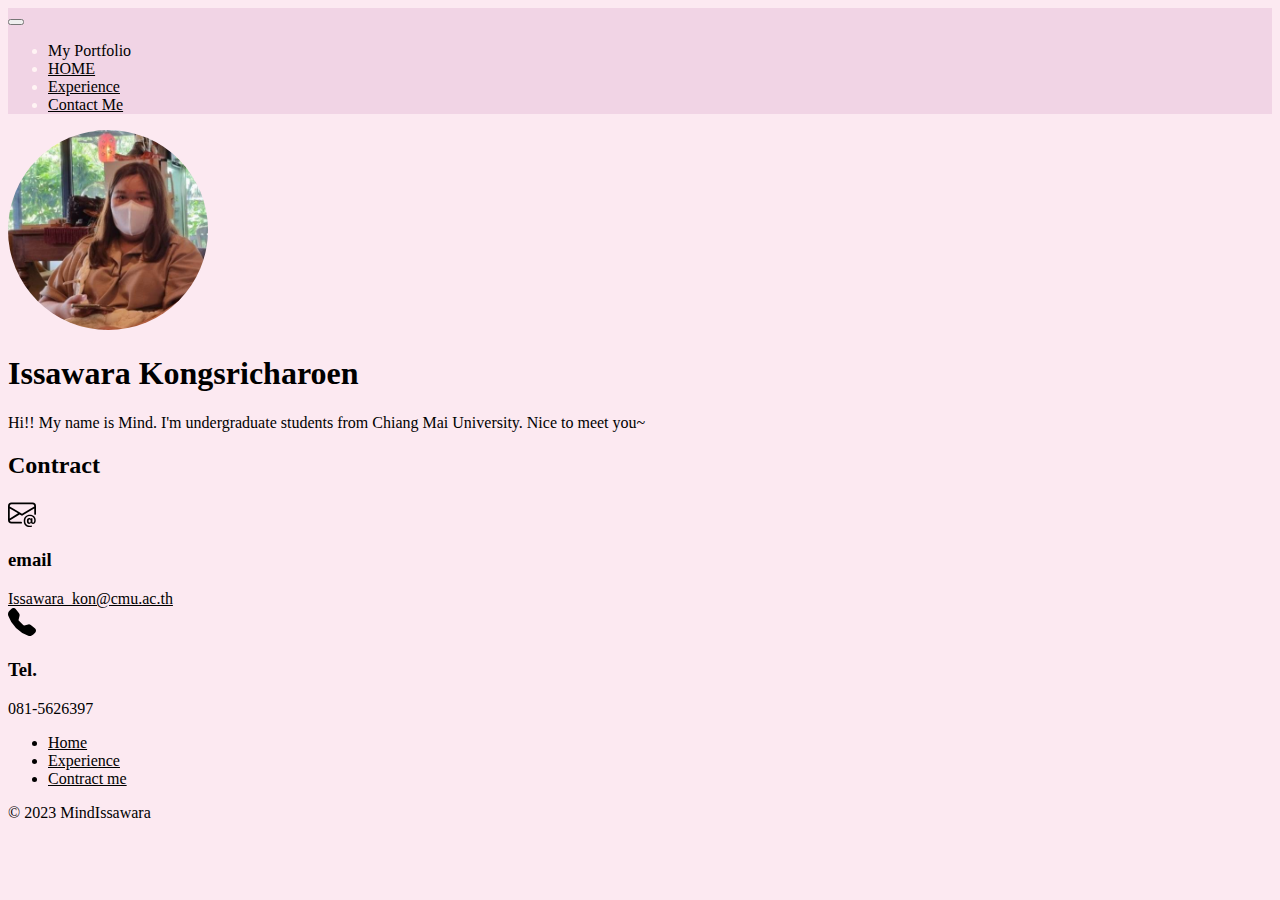
==== contract.html @ 7e31a891 "completed" ====
<!DOCTYPE html>
<html lang="en">
  <head>
    <meta charset="UTF-8" />
    <meta name="viewport" content="width=device-width, initial-scale=1.0" />
    <title>My Portfolio</title>
    <link
      href="https://cdn.jsdelivr.net/npm/bootstrap@5.3.0-alpha3/dist/css/bootstrap.min.css"
      rel="stylesheet"
      integrity="sha384-KK94CHFLLe+nY2dmCWGMq91rCGa5gtU4mk92HdvYe+M/SXH301p5ILy+dN9+nJOZ"
      crossorigin="anonymous"
    />
    <link href="./style.css" rel="stylesheet" />
  </head>
  <body>
    <nav class="navbar navbar-expand-lg" aria-label="Twelfth navbar example">
      <div class="container-fluid">
        <button
          class="navbar-toggler collapsed"
          type="button"
          data-bs-toggle="collapse"
          data-bs-target="#navbarsExample10"
          aria-controls="navbarsExample10"
          aria-expanded="false"
          aria-label="Toggle navigation"
        >
          <span class="navbar-toggler-icon"></span>
        </button>

        <div
          class="navbar-collapse justify-content-md-center collapse"
          id="navbarsExample10"
          style=""
        >
          <ul class="navbar-nav">
            <li class="nav-item">
              <a class="nav-link active">My Portfolio</a>
            </li>
            <li class="nav-item">
              <a class="nav-link active" aria-current="page" href="./index.html"
                >HOME</a
              >
            </li>
            <li class="nav-item">
              <a class="nav-link" href="./exp.html">Experience</a>
            </li>
            <li class="nav-item">
              <a class="nav-link" href="./contract.html">Contact Me</a>
            </li>
          </ul>
        </div>
      </div>
    </nav>

    <div class="px-4 py-0 my-5 text-center">
      <img
        class="d-block mx-auto mb-2 mt-5 circle"
        src="./images/mind.jpg"
        alt=""
        width="200"
        height="200"
      />
      <h1 class="display-5 fw-bold text-body-emphasis">
        Issawara Kongsricharoen
      </h1>
      <div class="col-lg-6 mx-auto">
        <p class="lead mb-4">
          Hi!! My name is Mind. I'm undergraduate students from Chiang Mai
          University. Nice to meet you~
        </p>
      </div>
    </div>

    <div class="container px-4 py-5" id="skill">
      <h2 class="pb-2 border-bottom">Contract</h2>

      <div
        class="row row-cols-1 row-cols-sm-1 row-cols-md-1 row-cols-lg-1 g-4 py-4"
      >
        <div class="col d-flex align-items-start px-5">
          <svg
            class="bi text-body-secondary flex-shrink-0 me-3"
            width="1.75em"
            height="1.75em"
            xmlns="http://www.w3.org/2000/svg"
            fill="currentColor"
            class="bi bi-terminal"
            viewBox="0 0 16 16"
          >
            <path
              d="M2 2a2 2 0 0 0-2 2v8.01A2 2 0 0 0 2 14h5.5a.5.5 0 0 0 0-1H2a1 1 0 0 1-.966-.741l5.64-3.471L8 9.583l7-4.2V8.5a.5.5 0 0 0 1 0V4a2 2 0 0 0-2-2H2Zm3.708 6.208L1 11.105V5.383l4.708 2.825ZM1 4.217V4a1 1 0 0 1 1-1h12a1 1 0 0 1 1 1v.217l-7 4.2-7-4.2Z"
            />
            <path
              d="M14.247 14.269c1.01 0 1.587-.857 1.587-2.025v-.21C15.834 10.43 14.64 9 12.52 9h-.035C10.42 9 9 10.36 9 12.432v.214C9 14.82 10.438 16 12.358 16h.044c.594 0 1.018-.074 1.237-.175v-.73c-.245.11-.673.18-1.18.18h-.044c-1.334 0-2.571-.788-2.571-2.655v-.157c0-1.657 1.058-2.724 2.64-2.724h.04c1.535 0 2.484 1.05 2.484 2.326v.118c0 .975-.324 1.39-.639 1.39-.232 0-.41-.148-.41-.42v-2.19h-.906v.569h-.03c-.084-.298-.368-.63-.954-.63-.778 0-1.259.555-1.259 1.4v.528c0 .892.49 1.434 1.26 1.434.471 0 .896-.227 1.014-.643h.043c.118.42.617.648 1.12.648Zm-2.453-1.588v-.227c0-.546.227-.791.573-.791.297 0 .572.192.572.708v.367c0 .573-.253.744-.564.744-.354 0-.581-.215-.581-.8Z"
            />
          </svg>
          <div>
            <h3 class="fw-bold mb-0 fs-4 text-body-emphasis">email</h3>
            <a href="mailto:Issawara_kon@cmu.ac.th"> Issawara_kon@cmu.ac.th </a>
          </div>
        </div>
        <div class="col d-flex align-items-start px-5">
          <svg
            class="bi text-body-secondary flex-shrink-0 me-3"
            width="1.75em"
            height="1.75em"
            xmlns="http://www.w3.org/2000/svg"
            fill="currentColor"
            class="bi bi-image-alt"
            viewBox="0 0 16 16"
          >
            <path
              fill-rule="evenodd"
              d="M1.885.511a1.745 1.745 0 0 1 2.61.163L6.29 2.98c.329.423.445.974.315 1.494l-.547 2.19a.678.678 0 0 0 .178.643l2.457 2.457a.678.678 0 0 0 .644.178l2.189-.547a1.745 1.745 0 0 1 1.494.315l2.306 1.794c.829.645.905 1.87.163 2.611l-1.034 1.034c-.74.74-1.846 1.065-2.877.702a18.634 18.634 0 0 1-7.01-4.42 18.634 18.634 0 0 1-4.42-7.009c-.362-1.03-.037-2.137.703-2.877L1.885.511z"
            />
          </svg>
          <div>
            <h3 class="fw-bold mb-0 fs-4 text-body-emphasis">Tel.</h3>
            <p>081-5626397</p>
          </div>
        </div>
      </div>
    </div>
    <div class="container px-0">
      <footer class="py-3 my-4">
        <ul class="nav justify-content-center border-bottom pb-3 mb-3">
          <li class="nav-item">
            <a href="./index.html" class="nav-link px-2 text-body-secondary"
              >Home</a
            >
          </li>
          <li class="nav-item">
            <a href="./exp.html" class="nav-link px-2 text-body-secondary"
              >Experience</a
            >
          </li>
          <li class="nav-item">
            <a href="./contract.html" class="nav-link px-2 text-body-secondary"
              >Contract me</a
            >
          </li>
        </ul>
        <p class="text-center text-body-secondary">© 2023 MindIssawara</p>
      </footer>
    </div>
    <script
      src="https://cdn.jsdelivr.net/npm/bootstrap@5.3.0-alpha3/dist/js/bootstrap.bundle.min.js"
      integrity="sha384-ENjdO4Dr2bkBIFxQpeoTz1HIcje39Wm4jDKdf19U8gI4ddQ3GYNS7NTKfAdVQSZe"
      crossorigin="anonymous"
    ></script>
  </body>
</html>
---- style.css ----
.circle {
  border-radius: 50%;
}

body {
  background-color: #fce9f1;
}

.btn {
  background-color: #f1d4e5;
  width: 150px;
  height: 40px;
}

nav {
  background-color: #f1d4e5;
  color: #fff4f4;
}

a {
  color: #000;
}

.Mycard {
  display: flex;
  justify-content: center;
}
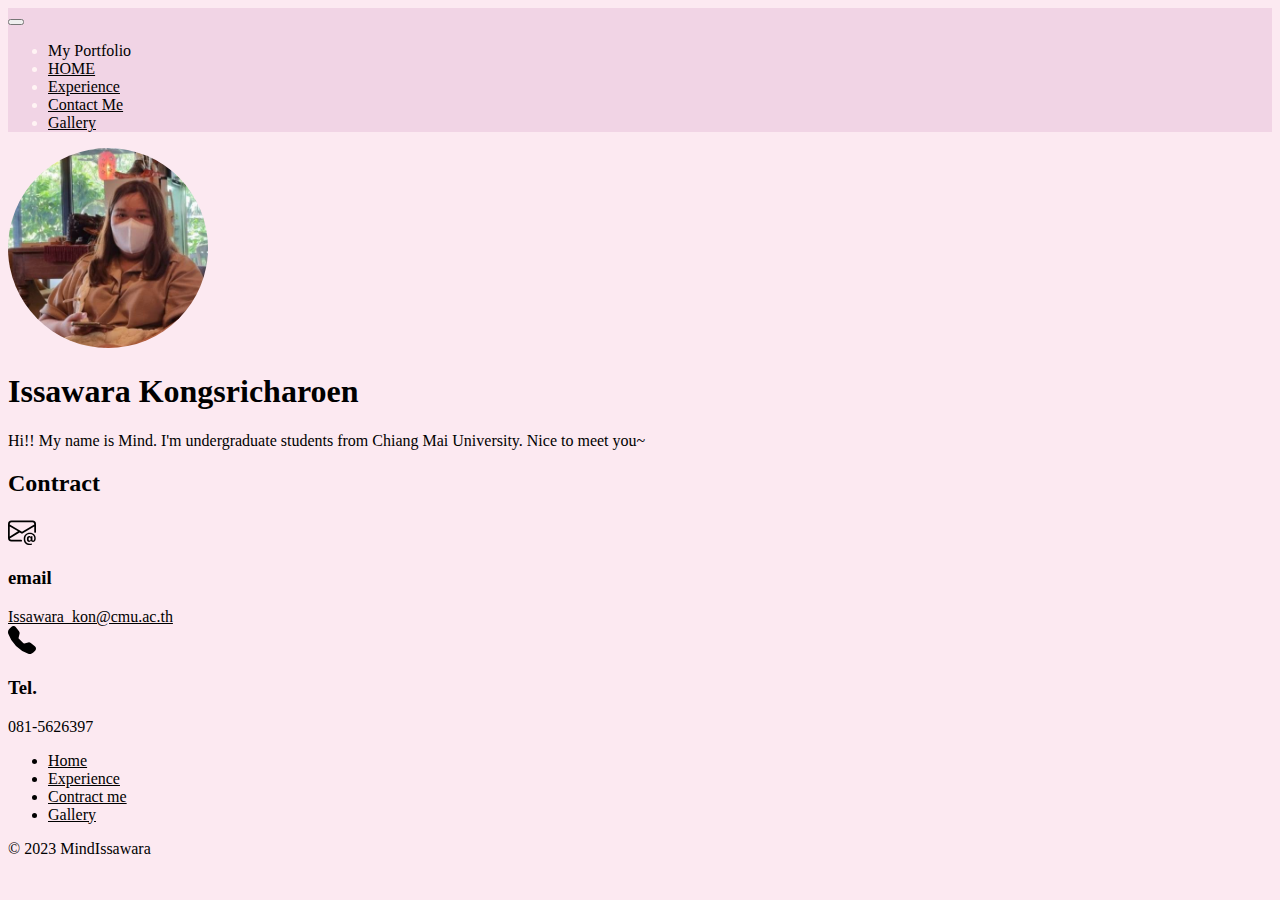
==== commit ad1597f3: "cmpleted" ====
--- a/contract.html
+++ b/contract.html
@@ -46,6 +46,9 @@
             </li>
             <li class="nav-item">
               <a class="nav-link" href="./contract.html">Contact Me</a>
+            </li>
+            <li class="nav-item">
+              <a class="nav-link" href="./gal.html">Gallery</a>
             </li>
           </ul>
         </div>
@@ -139,6 +142,11 @@
               >Contract me</a
             >
           </li>
+          <li class="nav-item">
+            <a href="./gal.html" class="nav-link px-2 text-body-secondary"
+              >Gallery</a
+            >
+          </li>
         </ul>
         <p class="text-center text-body-secondary">© 2023 MindIssawara</p>
       </footer>
--- a/style.css
+++ b/style.css
@@ -7,9 +7,11 @@
 }
 
 .btn {
+  margin-top: 3%;
   background-color: #f1d4e5;
   width: 150px;
   height: 40px;
+  border-color: #e0a9ca;
 }
 
 nav {
@@ -25,3 +27,40 @@
   display: flex;
   justify-content: center;
 }
+
+.containerFlex {
+  margin-top: 5%;
+  margin-bottom: 5%;
+  display: flex;
+  justify-content: center;
+  align-content: center;
+}
+
+@media (max-width: 600px) {
+  .containerFlex {
+    flex-direction: column;
+  }
+}
+
+.content {
+  padding-left: 4%;
+}
+
+.gradient-background {
+  background: linear-gradient(300deg, #ffffff, #e0a9ca, #b3eaf8);
+  background-size: 180% 180%;
+  animation: gradient-animation 18s ease infinite;
+  padding-bottom: 1%;
+}
+
+@keyframes gradient-animation {
+  0% {
+    background-position: 0% 50%;
+  }
+  50% {
+    background-position: 100% 50%;
+  }
+  100% {
+    background-position: 0% 50%;
+  }
+}
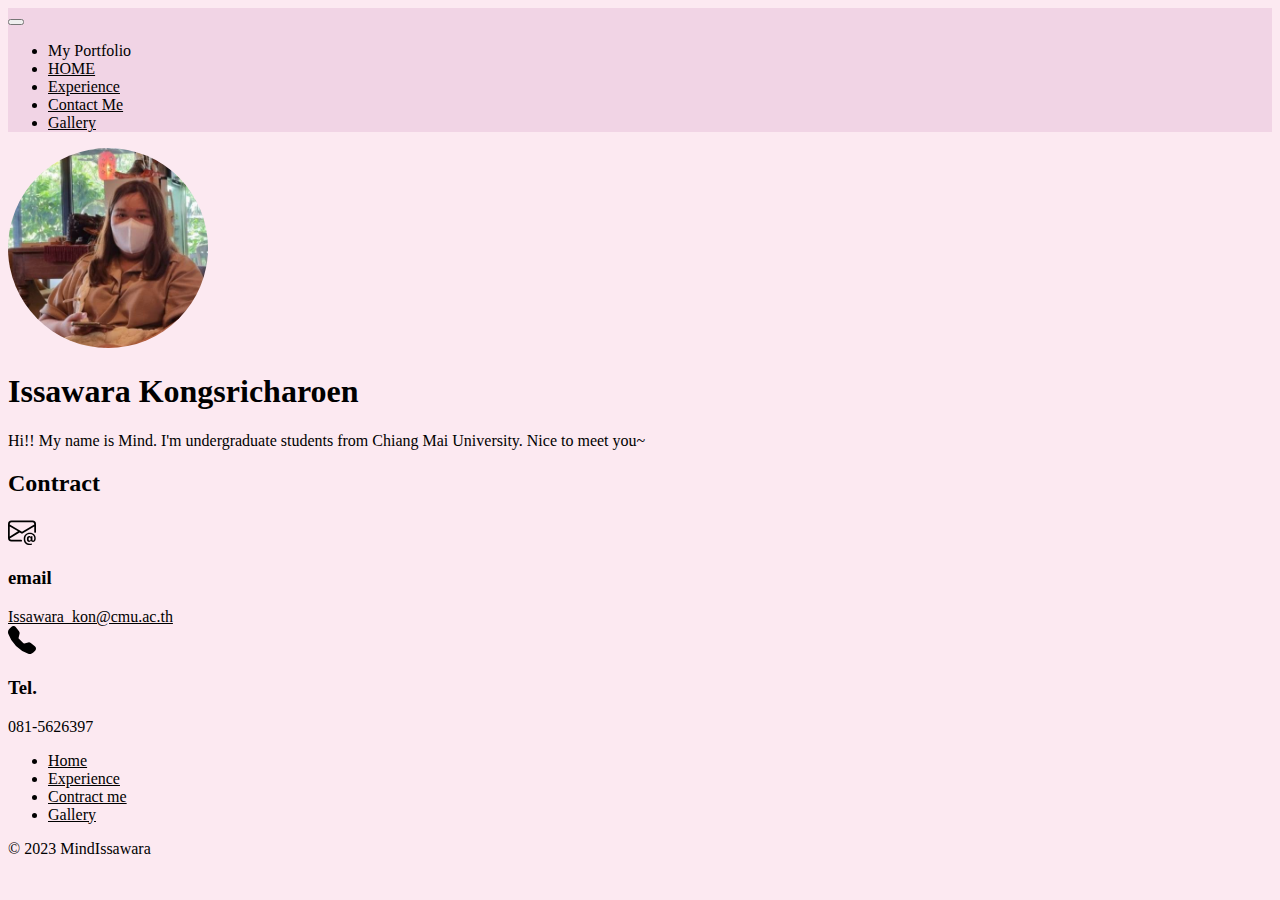
==== commit 4ae20ebb: "update" ====
--- a/contract.html
+++ b/contract.html
@@ -37,9 +37,7 @@
               <a class="nav-link active">My Portfolio</a>
             </li>
             <li class="nav-item">
-              <a class="nav-link active" aria-current="page" href="./index.html"
-                >HOME</a
-              >
+              <a class="nav-link" href="./index.html">HOME</a>
             </li>
             <li class="nav-item">
               <a class="nav-link" href="./exp.html">Experience</a>
--- a/style.css
+++ b/style.css
@@ -16,7 +16,6 @@
 
 nav {
   background-color: #f1d4e5;
-  color: #fff4f4;
 }
 
 a {
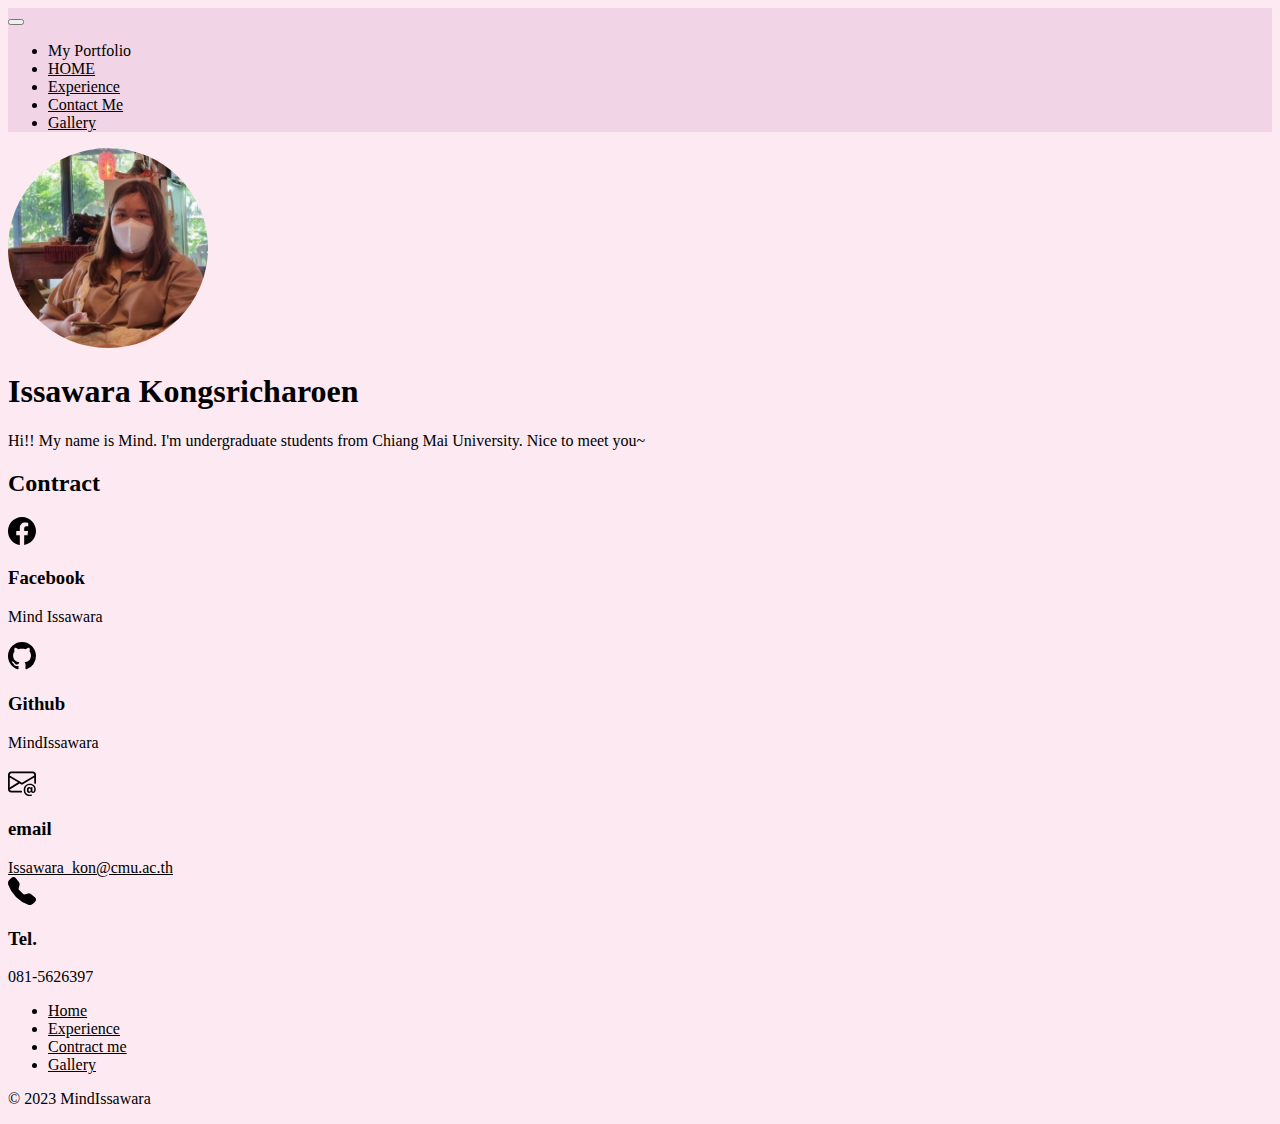
==== commit 6302eb42: "more contract" ====
--- a/contract.html
+++ b/contract.html
@@ -30,7 +30,6 @@
         <div
           class="navbar-collapse justify-content-md-center collapse"
           id="navbarsExample10"
-          style=""
         >
           <ul class="navbar-nav">
             <li class="nav-item">
@@ -76,8 +75,46 @@
       <h2 class="pb-2 border-bottom">Contract</h2>
 
       <div
-        class="row row-cols-1 row-cols-sm-1 row-cols-md-1 row-cols-lg-1 g-4 py-4"
+        class="row row-cols-1 row-cols-sm-1 row-cols-md-2 row-cols-lg-2 g-4 py-4 mx-4"
       >
+        <div class="col d-flex align-items-start px-5">
+          <svg
+            class="bi text-body-secondary flex-shrink-0 me-3"
+            width="1.75em"
+            height="1.75em"
+            xmlns="http://www.w3.org/2000/svg"
+            fill="currentColor"
+            class="bi bi-image-alt"
+            viewBox="0 0 16 16"
+          >
+            <path
+              d="M16 8.049c0-4.446-3.582-8.05-8-8.05C3.58 0-.002 3.603-.002 8.05c0 4.017 2.926 7.347 6.75 7.951v-5.625h-2.03V8.05H6.75V6.275c0-2.017 1.195-3.131 3.022-3.131.876 0 1.791.157 1.791.157v1.98h-1.009c-.993 0-1.303.621-1.303 1.258v1.51h2.218l-.354 2.326H9.25V16c3.824-.604 6.75-3.934 6.75-7.951z"
+            />
+          </svg>
+          <div>
+            <h3 class="fw-bold mb-0 fs-4 text-body-emphasis">Facebook</h3>
+            <p>Mind Issawara</p>
+          </div>
+        </div>
+        <div class="col d-flex align-items-start px-5">
+          <svg
+            class="bi text-body-secondary flex-shrink-0 me-3"
+            width="1.75em"
+            height="1.75em"
+            xmlns="http://www.w3.org/2000/svg"
+            fill="currentColor"
+            class="bi bi-image-alt"
+            viewBox="0 0 16 16"
+          >
+            <path
+              d="M8 0C3.58 0 0 3.58 0 8c0 3.54 2.29 6.53 5.47 7.59.4.07.55-.17.55-.38 0-.19-.01-.82-.01-1.49-2.01.37-2.53-.49-2.69-.94-.09-.23-.48-.94-.82-1.13-.28-.15-.68-.52-.01-.53.63-.01 1.08.58 1.23.82.72 1.21 1.87.87 2.33.66.07-.52.28-.87.51-1.07-1.78-.2-3.64-.89-3.64-3.95 0-.87.31-1.59.82-2.15-.08-.2-.36-1.02.08-2.12 0 0 .67-.21 2.2.82.64-.18 1.32-.27 2-.27.68 0 1.36.09 2 .27 1.53-1.04 2.2-.82 2.2-.82.44 1.1.16 1.92.08 2.12.51.56.82 1.27.82 2.15 0 3.07-1.87 3.75-3.65 3.95.29.25.54.73.54 1.48 0 1.07-.01 1.93-.01 2.2 0 .21.15.46.55.38A8.012 8.012 0 0 0 16 8c0-4.42-3.58-8-8-8z"
+            />
+          </svg>
+          <div>
+            <h3 class="fw-bold mb-0 fs-4 text-body-emphasis">Github</h3>
+            <p>MindIssawara</p>
+          </div>
+        </div>
         <div class="col d-flex align-items-start px-5">
           <svg
             class="bi text-body-secondary flex-shrink-0 me-3"
--- a/style.css
+++ b/style.css
@@ -63,3 +63,7 @@
     background-position: 0% 50%;
   }
 }
+
+.light {
+  background-color: #fff7f7;
+}
